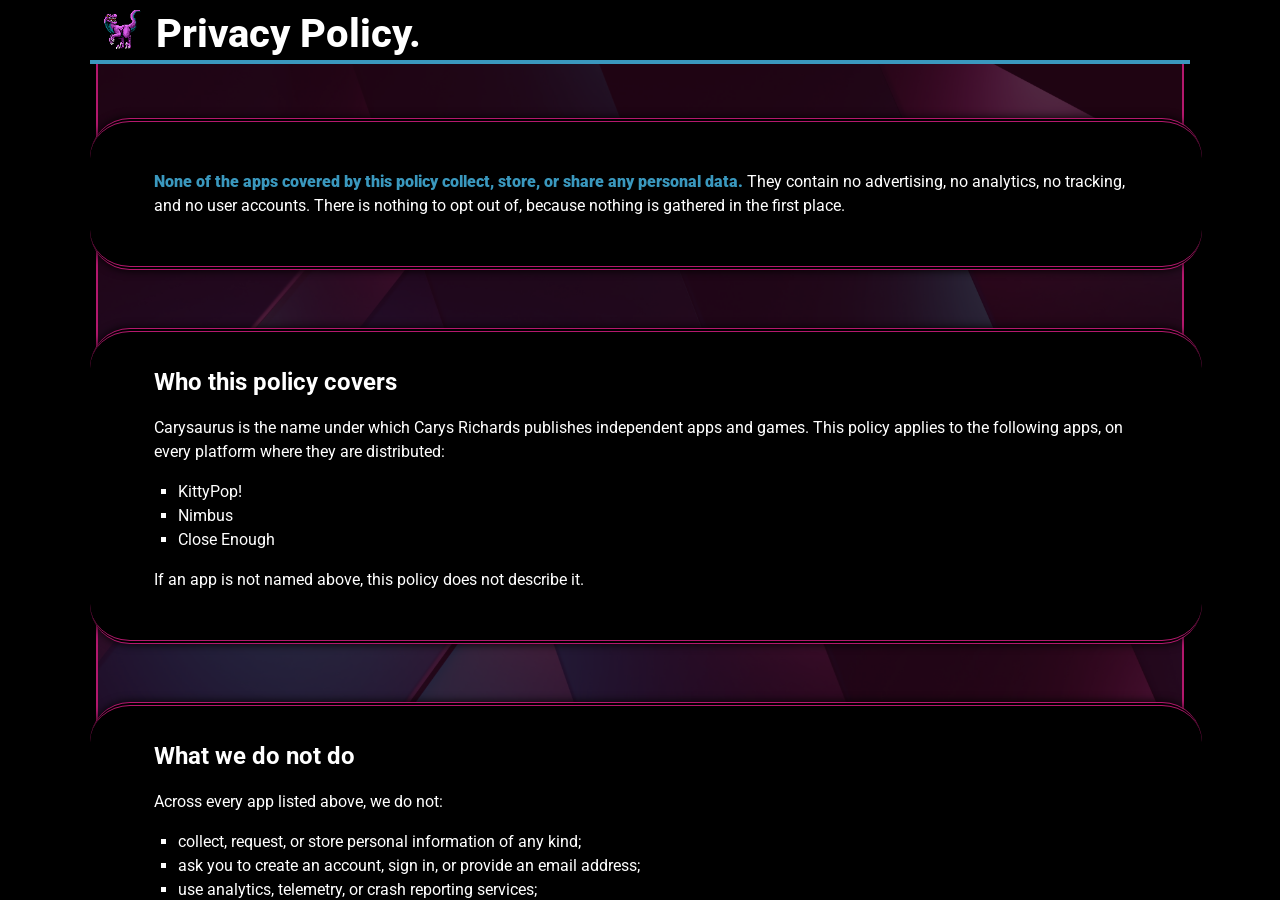
==== privacy.html @ 4904b732 "App Privacy Policy" ====
<!DOCTYPE html>
<html lang="en">

<head>
  <meta charset="UTF-8" />
  <meta name="viewport" content="width=device-width, initial-scale=1.0" />
  <meta name="Description" content="Software developer and creative producer from Edmonton, Alberta." />
  <title>Carys Richards - Portfolio</title>
  <!-- Link to main stylesheet -->
  <link rel="stylesheet" href="css/main.css" />
  <link rel="icon" href="assets/iconCarysaurus.png" type="image/x-icon" />
</head>

<body>
  <div id="page">
    <!-- Page header -->
    <header class="nav-header">
      <div class="portfolio">
        <img src="assets/iconCarysaurus.png" class="header-image" alt="Carysaurus" />
        <h2>Privacy Policy.</h2>
      </div>
      <!-- Page navigation -->
      <nav>
      </nav>
    </header>

    <main id="content">


      <section class="section-privacy">
        <div class="container-privacy">
          <div class="privacy-copy">
            <p>
              <b>None of the apps covered by this policy collect, store, or share any personal data.</b> They contain no
              advertising, no analytics, no tracking, and no user accounts. There is nothing to opt out of, because
              nothing is gathered in the first place.
            </p>
          </div>
        </div>
      </section>

      <!-- Who this policy covers -->
      <section class="section-privacy">
        <div class="container-privacy">
          <div class="privacy-copy">
            <h3>Who this policy covers</h3>
            <p>
              Carysaurus is the name under which Carys Richards publishes independent apps and games. This policy
              applies to the following apps, on every platform where they are distributed:
            </p>

            <ul>
              <li>
                KittyPop!
              </li>
              <li>
                Nimbus
              </li>
              <li>
                Close Enough
              </li>
            </ul>
            <p>If an app is not named above, this policy does not describe it.</p>
          </div>
      </section>

      <!-- What we do not do -->
      <section class="section-privacy">
        <div class="container-privacy">
          <div class="privacy-copy">
            <h3>
              What we do not do
            </h3>
            <p>Across every app listed above, we do not:</p>
            <ul>
              <li>collect, request, or store personal information of any kind;</li>
              <li>
                ask you to create an account, sign in, or provide an email address;
              </li>
              <li>
                use analytics, telemetry, or crash reporting services;
              </li>
              <li>
                show advertising, or work with advertising networks;
              </li>
              <li>
                use cookies or any similar technology for tracking or profiling;
              </li>
              <li>
                build a profile of you, or track you across apps, websites, or devices;
              </li>
              <li>
                share, sell, rent, or transfer data to third parties — there is no data to share.
              </li>
            </ul>
          </div>
        </div>
      </section>

      <!-- The apps -->
      <section class="section-privacy">
        <div class="container-privacy">
          <div class="privacy-copy">
            <h3>
              The apps
            </h3>
            <br>
            <h4><b>KittyPop!</b></h4>
            <p>KittyPop! is an entirely offline game. It requests no Android permissions whatsoever, and has no
              network access — every image, sound, and piece of game data is bundled inside the app itself. Nothing is
              transmitted from your device, because the app has no ability to transmit anything.</p>
            <p>
              The game saves your best score for each level on your own device, using your browser or device's
              standard local storage. This information never leaves your device, is never sent to us or to anyone
              else, and is not linked to you or to any identifier. Deleting the app, or clearing its storage through
              your device settings, removes it permanently.
            </p>
            <br>
            <h4><b>Nimbus</b></h4>
            <p>TKTKTK</p>
            <br>
            <h4><b>CloseEnough</b></h4>
            <p>TKTKTK</p>
          </div>
        </div>

      </section>

      <!-- Children -->
      <section class="section-privacy">
        <div class="container-privacy">
          <div class="privacy-copy">
            <h3>
              Children
            </h3>
            <p>Our apps are suitable for all ages. Because we collect no personal data from anyone, we collect none from
              children either. We do not knowingly gather information about any user, regardless of age.</p>
          </div>
        </div>
      </section>

      <!-- Your rights -->
      <section class="section-privacy">
        <div class="container-privacy">
          <div class="privacy-copy">
            <h3>
              Your rights
            </h3>
            <p>Data protection law gives you rights over personal data held about you — including rights of access,
              correction, and erasure. We hold no personal data about you, so there is nothing for us to disclose,
              correct, or delete. You are welcome to contact us to confirm this.</p>
          </div>
        </div>
      </section>

      <!-- Changes to this policy -->
      <section class="section-privacy">
        <div class="container-privacy">
          <div class="privacy-copy">
            <h3>
              Changes to this policy
            </h3>
            <p>If an app's data handling ever changes, this page will be updated before that change reaches you, and the
              date at the top will be revised. Material changes will also be noted in the app's store listing release
              notes.</p>
          </div>
        </div>
      </section>

      <!-- Contact -->
      <section class="section-privacy">
        <div class="container-privacy">
          <div class="privacy-copy">
            <h3>
              Contact
            </h3>
            <p>Questions about this policy can be sent to hello@carysaurus.com.</p>
          </div>
        </div>
      </section>

      <!-- Copyright -->
      <div class="footer-copyright">
        <p>&copy; 2026 Carys Richards / Carysaurus</p>
        <img src="assets/iconCarysaurus.png" class="footer-image" alt="Carysaurus" />
      </div>
      </footer>
    </main>
  </div>
</body>

</html>
---- css/main.css ----
@import url("./reset.css");
@import url("./variables.css");
@import url("./base.css");
@import url("./typography.css");
@import url("./animations.css");
@import url("buttons.css");

/* Section specific styling */
@import url("./sections/header.css");
@import url("./sections/about.css");
@import url("./sections/skills.css");
@import url("./sections/projects.css");
@import url("./sections/footer.css");

@import url("./sections/privacy.css");
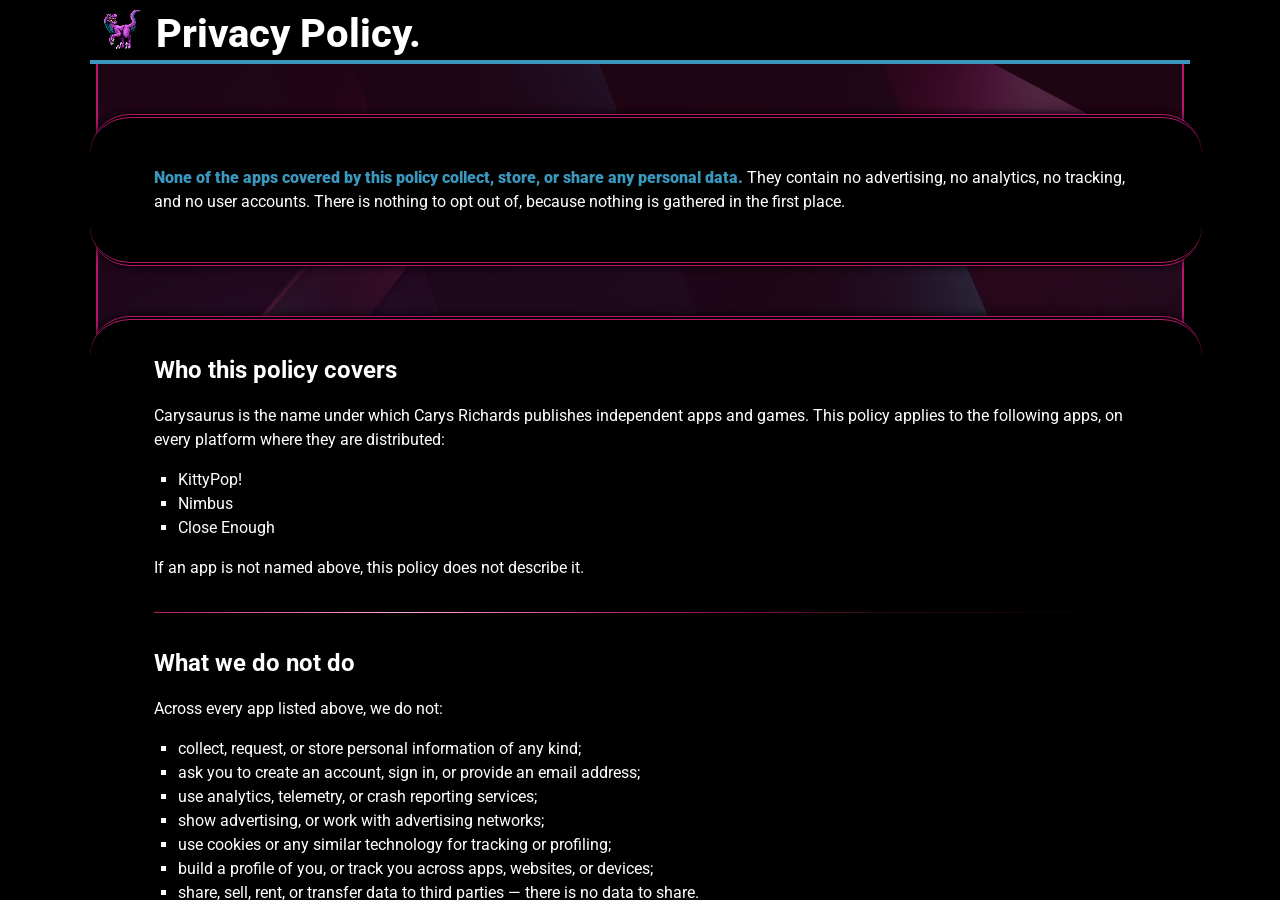
==== commit 49d26bed: "Updated Privacy Policy" ====
--- a/privacy.html
+++ b/privacy.html
@@ -5,7 +5,7 @@
   <meta charset="UTF-8" />
   <meta name="viewport" content="width=device-width, initial-scale=1.0" />
   <meta name="Description" content="Software developer and creative producer from Edmonton, Alberta." />
-  <title>Carys Richards - Portfolio</title>
+  <title>Privacy Policy</title>
   <!-- Link to main stylesheet -->
   <link rel="stylesheet" href="css/main.css" />
   <link rel="icon" href="assets/iconCarysaurus.png" type="image/x-icon" />
@@ -28,154 +28,138 @@
 
 
       <section class="section-privacy">
-        <div class="container-privacy">
-          <div class="privacy-copy">
-            <p>
-              <b>None of the apps covered by this policy collect, store, or share any personal data.</b> They contain no
-              advertising, no analytics, no tracking, and no user accounts. There is nothing to opt out of, because
-              nothing is gathered in the first place.
-            </p>
-          </div>
+        <div class="privacy-copy">
+          <p>
+            <b>None of the apps covered by this policy collect, store, or share any personal data.</b> They contain no
+            advertising, no analytics, no tracking, and no user accounts. There is nothing to opt out of, because
+            nothing is gathered in the first place.
+          </p>
         </div>
       </section>
 
       <!-- Who this policy covers -->
       <section class="section-privacy">
-        <div class="container-privacy">
-          <div class="privacy-copy">
-            <h3>Who this policy covers</h3>
-            <p>
-              Carysaurus is the name under which Carys Richards publishes independent apps and games. This policy
-              applies to the following apps, on every platform where they are distributed:
-            </p>
 
-            <ul>
-              <li>
-                KittyPop!
-              </li>
-              <li>
-                Nimbus
-              </li>
-              <li>
-                Close Enough
-              </li>
-            </ul>
-            <p>If an app is not named above, this policy does not describe it.</p>
-          </div>
-      </section>
+        <div class="privacy-copy">
+          <h3>Who this policy covers</h3>
+          <p>
+            Carysaurus is the name under which Carys Richards publishes independent apps and games. This policy
+            applies to the following apps, on every platform where they are distributed:
+          </p>
 
-      <!-- What we do not do -->
-      <section class="section-privacy">
-        <div class="container-privacy">
-          <div class="privacy-copy">
-            <h3>
-              What we do not do
-            </h3>
-            <p>Across every app listed above, we do not:</p>
-            <ul>
-              <li>collect, request, or store personal information of any kind;</li>
-              <li>
-                ask you to create an account, sign in, or provide an email address;
-              </li>
-              <li>
-                use analytics, telemetry, or crash reporting services;
-              </li>
-              <li>
-                show advertising, or work with advertising networks;
-              </li>
-              <li>
-                use cookies or any similar technology for tracking or profiling;
-              </li>
-              <li>
-                build a profile of you, or track you across apps, websites, or devices;
-              </li>
-              <li>
-                share, sell, rent, or transfer data to third parties — there is no data to share.
-              </li>
-            </ul>
-          </div>
+          <ul>
+            <li>
+              KittyPop!
+            </li>
+            <li>
+              Nimbus
+            </li>
+            <li>
+              Close Enough
+            </li>
+          </ul>
+          <p>If an app is not named above, this policy does not describe it.</p>
+          <div class="linePinkPrivacy"></div>
         </div>
-      </section>
 
-      <!-- The apps -->
-      <section class="section-privacy">
-        <div class="container-privacy">
-          <div class="privacy-copy">
-            <h3>
-              The apps
-            </h3>
-            <br>
-            <h4><b>KittyPop!</b></h4>
-            <p>KittyPop! is an entirely offline game. It requests no Android permissions whatsoever, and has no
-              network access — every image, sound, and piece of game data is bundled inside the app itself. Nothing is
-              transmitted from your device, because the app has no ability to transmit anything.</p>
-            <p>
-              The game saves your best score for each level on your own device, using your browser or device's
-              standard local storage. This information never leaves your device, is never sent to us or to anyone
-              else, and is not linked to you or to any identifier. Deleting the app, or clearing its storage through
-              your device settings, removes it permanently.
-            </p>
-            <br>
-            <h4><b>Nimbus</b></h4>
-            <p>TKTKTK</p>
-            <br>
-            <h4><b>CloseEnough</b></h4>
-            <p>TKTKTK</p>
-          </div>
+
+        <!-- What we do not do -->
+        <div class="privacy-copy">
+          <h3>
+            What we do not do
+          </h3>
+          <p>Across every app listed above, we do not:</p>
+          <ul>
+            <li>collect, request, or store personal information of any kind;</li>
+            <li>
+              ask you to create an account, sign in, or provide an email address;
+            </li>
+            <li>
+              use analytics, telemetry, or crash reporting services;
+            </li>
+            <li>
+              show advertising, or work with advertising networks;
+            </li>
+            <li>
+              use cookies or any similar technology for tracking or profiling;
+            </li>
+            <li>
+              build a profile of you, or track you across apps, websites, or devices;
+            </li>
+            <li>
+              share, sell, rent, or transfer data to third parties — there is no data to share.
+            </li>
+          </ul>
+          <div class="linePinkPrivacy"></div>
+        </div>
+
+
+        <!-- The apps -->
+        <div class="privacy-copy">
+          <h3>
+            The apps
+          </h3>
+          <br>
+          <h4><b>KittyPop!</b></h4>
+          <p>KittyPop! is an entirely offline game. It requests no Android permissions whatsoever, and has no
+            network access — every image, sound, and piece of game data is bundled inside the app itself. Nothing is
+            transmitted from your device, because the app has no ability to transmit anything.</p>
+          <p>
+            The game saves your best score for each level on your own device, using your browser or device's
+            standard local storage. This information never leaves your device, is never sent to us or to anyone
+            else, and is not linked to you or to any identifier. Deleting the app, or clearing its storage through
+            your device settings, removes it permanently.
+          </p>
+          <br>
+          <h4><b>Nimbus</b></h4>
+          <p>TKTKTK</p>
+          <br>
+          <h4><b>CloseEnough</b></h4>
+          <p>TKTKTK</p>
+          <div class="linePinkPrivacy"></div>
+        </div>
+
+        <!-- Children -->
+        <div class="privacy-copy">
+          <h3>
+            Children
+          </h3>
+          <p>Our apps are suitable for all ages. Because we collect no personal data from anyone, we collect none from
+            children either. We do not knowingly gather information about any user, regardless of age.</p>
+          <div class="linePinkPrivacy"></div>
+        </div>
+
+        <!-- Your rights -->
+        <div class="privacy-copy">
+          <h3>
+            Your rights
+          </h3>
+          <p>Data protection law gives you rights over personal data held about you — including rights of access,
+            correction, and erasure. We hold no personal data about you, so there is nothing for us to disclose,
+            correct, or delete. You are welcome to contact us to confirm this.</p>
+          <div class="linePinkPrivacy"></div>
+        </div>
+
+        <!-- Changes to this policy -->
+        <div class="privacy-copy">
+          <h3>
+            Changes to this policy
+          </h3>
+          <p>If an app's data handling ever changes, this page will be updated before that change reaches you, and the
+            date at the top will be revised. Material changes will also be noted in the app's store listing release
+            notes.</p>
         </div>
 
       </section>
 
-      <!-- Children -->
-      <section class="section-privacy">
-        <div class="container-privacy">
-          <div class="privacy-copy">
-            <h3>
-              Children
-            </h3>
-            <p>Our apps are suitable for all ages. Because we collect no personal data from anyone, we collect none from
-              children either. We do not knowingly gather information about any user, regardless of age.</p>
-          </div>
-        </div>
-      </section>
-
-      <!-- Your rights -->
-      <section class="section-privacy">
-        <div class="container-privacy">
-          <div class="privacy-copy">
-            <h3>
-              Your rights
-            </h3>
-            <p>Data protection law gives you rights over personal data held about you — including rights of access,
-              correction, and erasure. We hold no personal data about you, so there is nothing for us to disclose,
-              correct, or delete. You are welcome to contact us to confirm this.</p>
-          </div>
-        </div>
-      </section>
-
-      <!-- Changes to this policy -->
-      <section class="section-privacy">
-        <div class="container-privacy">
-          <div class="privacy-copy">
-            <h3>
-              Changes to this policy
-            </h3>
-            <p>If an app's data handling ever changes, this page will be updated before that change reaches you, and the
-              date at the top will be revised. Material changes will also be noted in the app's store listing release
-              notes.</p>
-          </div>
-        </div>
-      </section>
-
       <!-- Contact -->
       <section class="section-privacy">
-        <div class="container-privacy">
-          <div class="privacy-copy">
-            <h3>
-              Contact
-            </h3>
-            <p>Questions about this policy can be sent to hello@carysaurus.com.</p>
-          </div>
+        <div class="privacy-copy">
+          <h3>
+            Contact
+          </h3>
+          <p>Questions about this policy can be sent to <a href="mailto:hello@carysaurus.com">hello@carysaurus.com</a>.
+          </p>
         </div>
       </section>
 
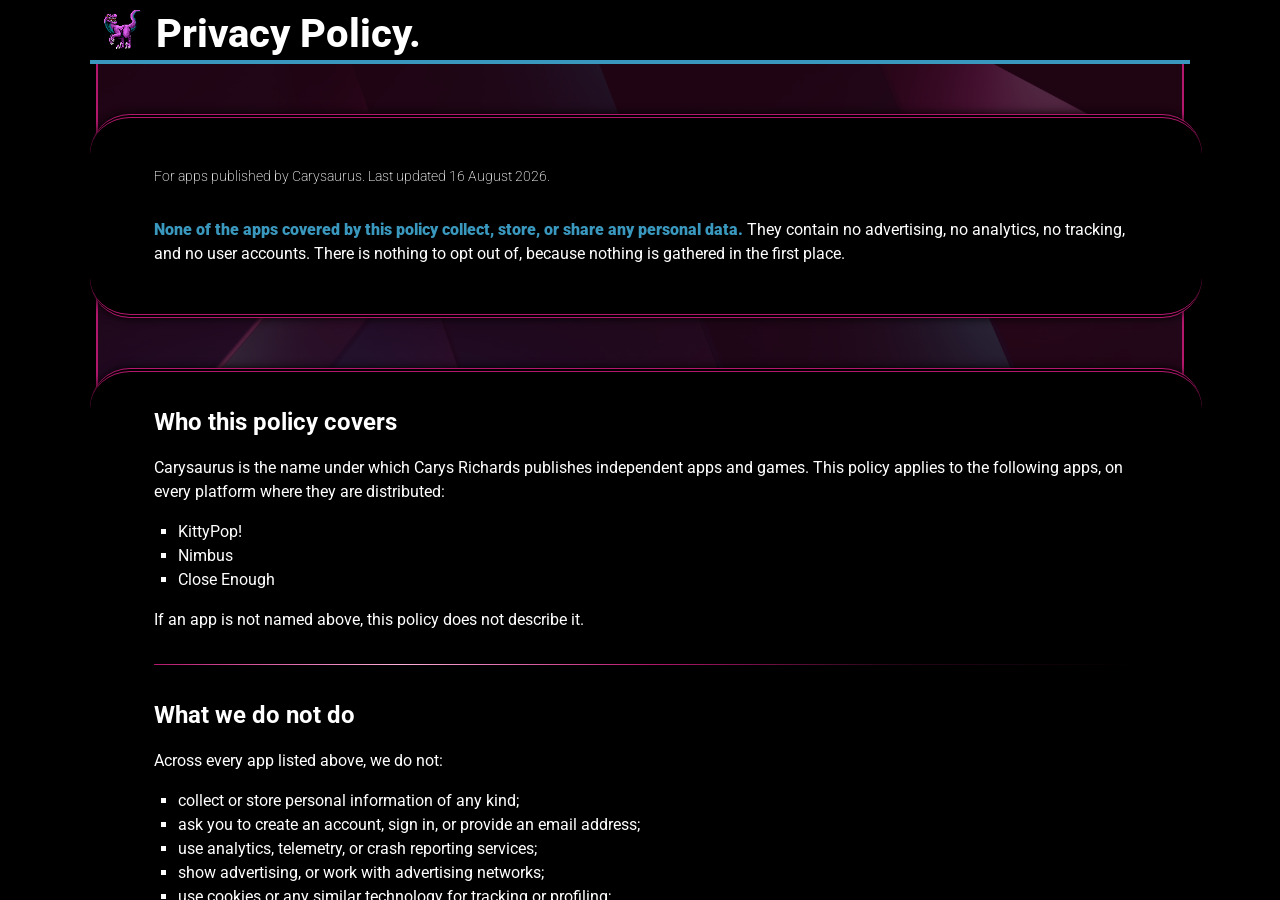
==== commit bd884be0: "Nimbus added to privacy policy" ====
--- a/privacy.html
+++ b/privacy.html
@@ -29,6 +29,7 @@
 
       <section class="section-privacy">
         <div class="privacy-copy">
+          <p class="p-light">For apps published by Carysaurus. Last updated 16 August 2026.</p>
           <p>
             <b>None of the apps covered by this policy collect, store, or share any personal data.</b> They contain no
             advertising, no analytics, no tracking, and no user accounts. There is nothing to opt out of, because
@@ -70,7 +71,7 @@
           </h3>
           <p>Across every app listed above, we do not:</p>
           <ul>
-            <li>collect, request, or store personal information of any kind;</li>
+            <li>collect or store personal information of any kind;</li>
             <li>
               ask you to create an account, sign in, or provide an email address;
             </li>
@@ -87,9 +88,12 @@
               build a profile of you, or track you across apps, websites, or devices;
             </li>
             <li>
-              share, sell, rent, or transfer data to third parties — there is no data to share.
+              share, sell, rent, or transfer your data to third parties for advertising, profiling, or any commercial
+              purpose.
             </li>
           </ul>
+          <p>The one thing any app transmits is the coordinates Nimbus needs to fetch a forecast, which are sent to the
+            weather services described below and to nowhere else. Nothing identifying you accompanies them.</p>
           <div class="linePinkPrivacy"></div>
         </div>
 
@@ -112,9 +116,37 @@
           </p>
           <br>
           <h4><b>Nimbus</b></h4>
-          <p>TKTKTK</p>
+          <p>Nimbus is a weather app. It has no accounts, no sign-in, and no advertising — but unlike KittyPop!, it does
+            need the internet, because a forecast has to come from somewhere.</p>
+          <p>
+            To show you a forecast, Nimbus needs to know which place you want the forecast for. You can either type a
+            place name into the search box, or tap the location button to use your device's location. Your device's
+            location is only ever read at the moment you tap that button — Nimbus never asks for it in the background,
+            and never on start-up.
+          </p>
+          <p>
+            Whichever way you choose, the coordinates for that place are sent to two services in order to produce what
+            you see on screen:
+          </p>
+          <ul>
+            <li>
+              Open-Meteo, which returns the weather forecast for those coordinates.
+            </li>
+            <li>
+              BigDataCloud, which turns coordinates into a place name so the app can show you where you're looking at.
+            </li>
+          </ul>
+          <p>
+            Nothing is sent with those requests except the coordinates themselves. No name, no account, no device
+            identifier, no advertising ID — there is nothing attached that could identify you, and the requests are not
+            linked to each other or to any profile. Carysaurus operates no server of its own, receives none of this
+            information, and never sees that you used the app at all.
+          </p>
+          <p>The most recently viewed location and your display preferences are saved on your own device, using your
+            device's standard local storage, so the app can reopen where you left off. That information never leaves
+            your device and is erased when you uninstall the app or clear its data.</p>
           <br>
-          <h4><b>CloseEnough</b></h4>
+          <h4><b>Close Enough</b></h4>
           <p>TKTKTK</p>
           <div class="linePinkPrivacy"></div>
         </div>
